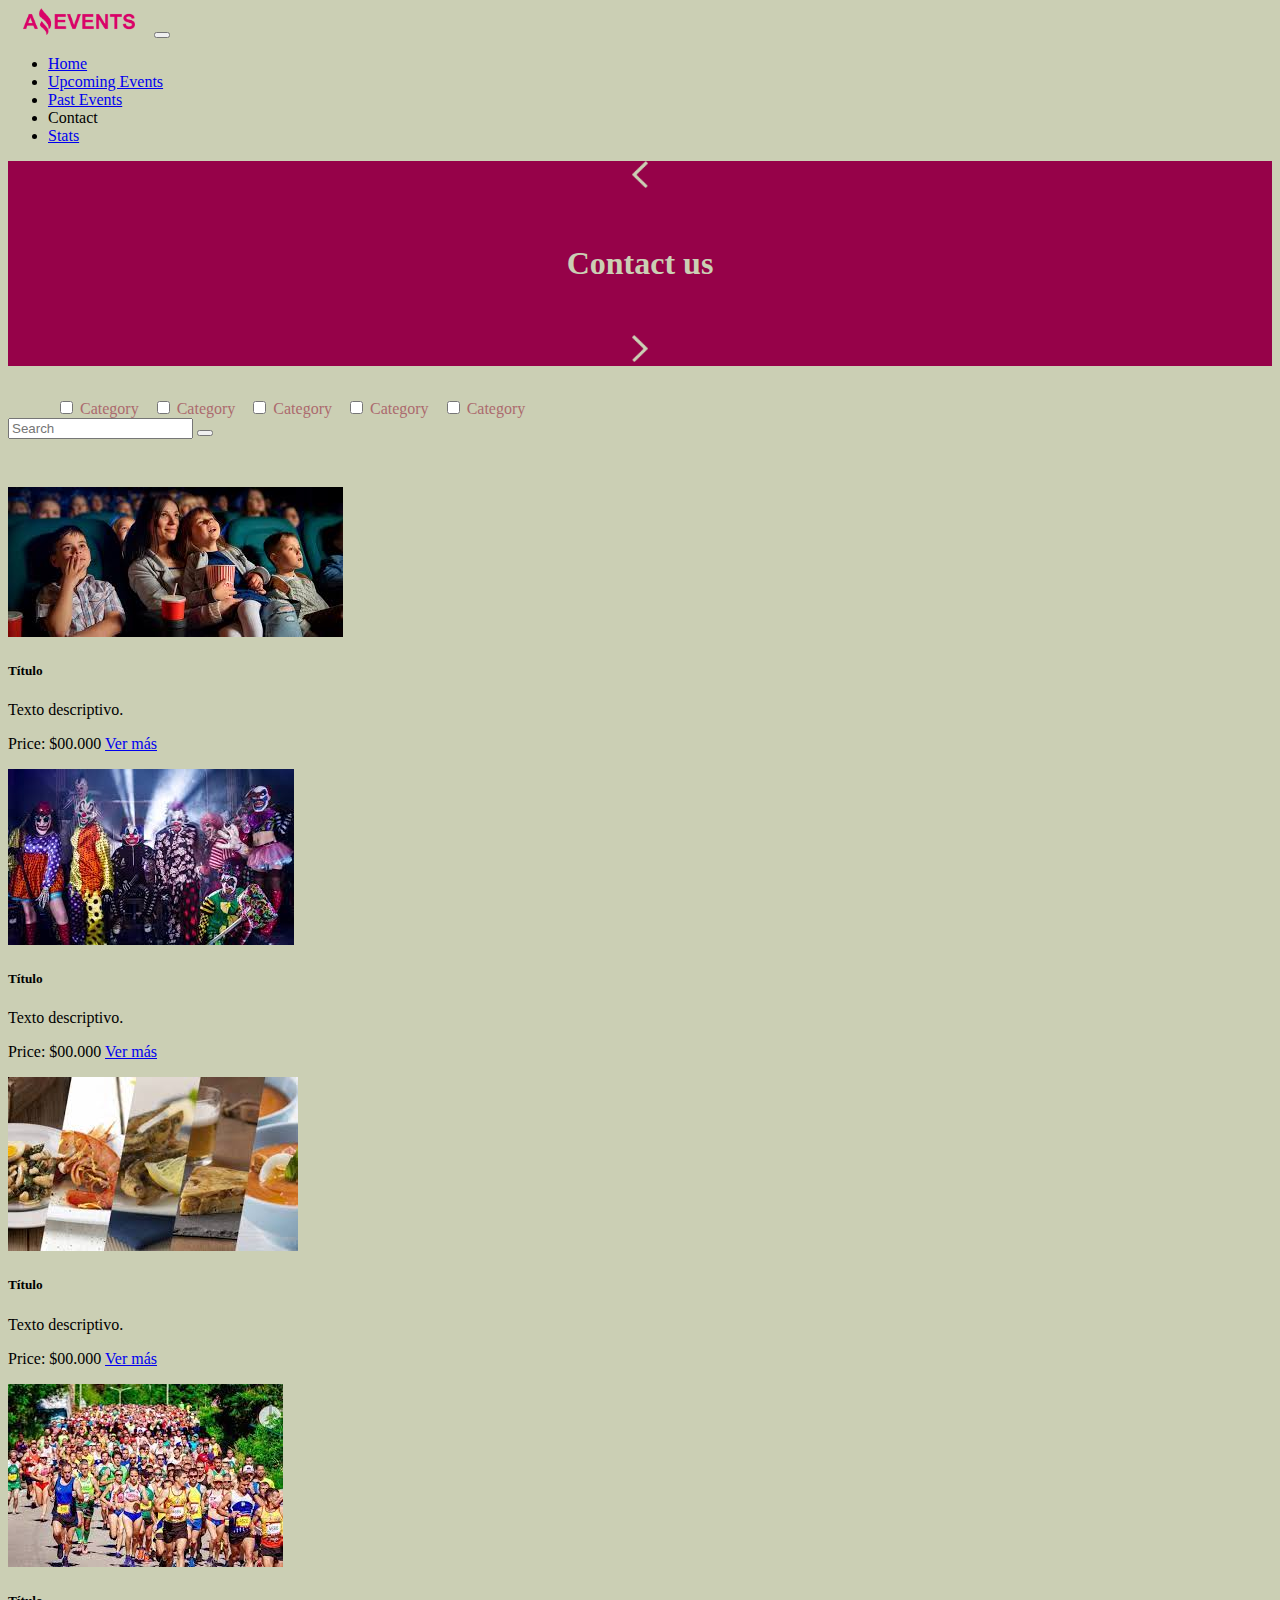
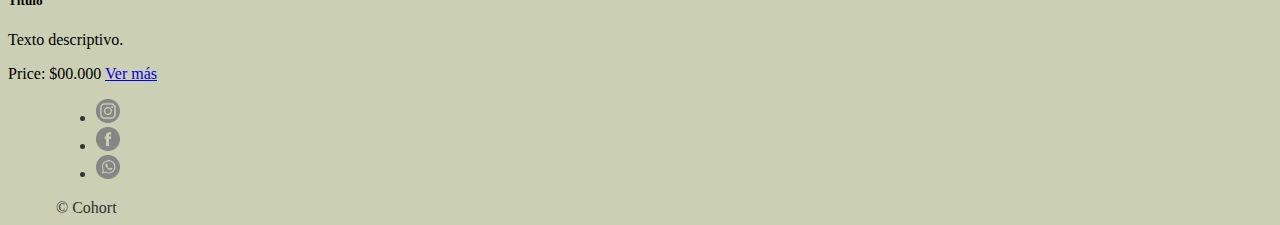
==== contact.html @ 63c55717 "maqueta general" ====
<!DOCTYPE html>
<html lang="en">
    <head>
        <meta charset="UTF-8">
        <meta http-equiv="X-UA-Compatible" content="IE=edge">
        <meta name="viewport" content="width=device-width, initial-scale=1.0">
        <title>Contact us</title>
        <link href="https://cdn.jsdelivr.net/npm/bootstrap@5.3.0-alpha1/dist/css/bootstrap.min.css" rel="stylesheet"
            integrity="sha384-GLhlTQ8iRABdZLl6O3oVMWSktQOp6b7In1Zl3/Jr59b6EGGoI1aFkw7cmDA6j6gD" crossorigin="anonymous">
        <link rel="stylesheet" href="./assets/styles/main.css">
        <link rel="shortcut icon" href="./assets/img/favicon.ico">
    </head>

    <body>
        <nav class="navbar navbar-expand-lg bg-body-tertiary">
            <div class="container-fluid">
                <a class="navbar-brand"><img class="logo" src="./assets/img/logo_amazing_events.png"
                        alt="Amazing Events Logo"></a>
                <button class="navbar-toggler" type="button" data-bs-toggle="collapse" data-bs-target="#navbarNav"
                    aria-controls="navbarNav" aria-expanded="false" aria-label="Toggle navigation">
                    <span class="navbar-toggler-icon"></span>
                </button>
                <div class="collapse navbar-collapse justify-content-end" id="navbarNav">
                    <ul class="navbar-nav">
                        <li class="nav-item">
                            <a class="nav-link" href="./index.html">Home</a>
                        </li>
                        <li class="nav-item">
                            <a class="nav-link" href="./index.html">Upcoming Events</a>
                        </li>
                        <li class="nav-item">
                            <a class="nav-link" href="./past_events.html">Past Events</a>
                        </li>
                        <li class="nav-item">
                            <a class="nav-link disabled">Contact</a>
                        </li>
                        <li class="nav-item">
                            <a class="nav-link" href="./stats.html">Stats</a>
                        </li>
                    </ul>
                </div>
            </div>
        </nav>
        <header class="navbar navbar-expand-lg justify-content-center">
            <a class="nav-link" href="past_events.html"><img class="flechas" src="./assets/img/flechaIzquierda.png" alt="Flecha hacia la izquierda"></a>
            <h1 class="fw-bold">Contact us</h1>
            <a class="nav-link" href="stats.html"><img class="flechas" src="./assets/img/flechaDerecha.png" alt="Flecha hacia la derecha"></a>
        </header>
        <main class="container-fluid align-items-center">
            <div class="flex-wrap align-items-center checksearch expand-lg">
                <input type="checkbox" id="category" name="position" value="category">
                <label for="category">Category</label>
                <input type="checkbox" id="category" name="position" value="category">
                <label for="category">Category</label>
                <input type="checkbox" id="category" name="position" value="category">
                <label for="category">Category</label>
                <input type="checkbox" id="category" name="position" value="category">
                <label for="category">Category</label>
                <input type="checkbox" id="category" name="position" value="category">
                <label for="category">Category</label>
            </div>
            <div class="d-flex justify-content-end">
                <input clas type="search" placeholder="Search" aria-label="Search">
                <button class="btn btn-outline-success" type="submit"></button>
            </div>
            <div class="b-example-divider"></div>
            <div class="d-flex flex-wrap gap-3 justify-content-center">
                <div class="card" style="width: 18rem;">
                    <img src="./assets/img/cinema.jpg" class="card-img-top object-fit-cover mw-100 h-75" alt="Cinema">
                    <div class="card-body justify-content-center align-items-center">
                        <h5 class="card-title">Título</h5>
                        <p class="card-text">Texto descriptivo.</p>
                        <p>Price: $00.000</a>
                        <a href="#" class="btn btn-primary">Ver más</a>
                    </div>
                </div>
                <div class="card" style="width: 18rem;">
                    <img src="./assets/img/costume_party.jpg" class="card-img-top object-fit-cover mw-100 h-75" alt="Costume Party">
                    <div class="card-body">
                        <h5 class="card-title">Título</h5>
                        <p class="card-text">Texto descriptivo.</p>
                        <p>Price: $00.000</a>
                        <a href="#" class="btn btn-primary">Ver más</a>
                    </div>
                </div>
                <div class="card" style="width: 18rem;">
                    <img src="./assets/img/food_fair.jpg" class="card-img-top object-fit-cover mw-100 h-75" alt="Food Fair">
                    <div class="card-body">                        
                        <h5 class="card-title">Título</h5>
                        <p class="card-text">Texto descriptivo.</p>
                        <p>Price: $00.000</a>
                        <a href="#" class="btn btn-primary">Ver más</a>
                    </div>
                </div>
                <div class="card" style="width: 18rem;">
                    <img src="./assets/img/marathon.jpg" class="card-img-top object-fit-cover mw-100 h-75" alt="Marathon">
                    <div class="card-body">                        
                        <h5 class="card-title">Título</h5>
                        <p class="card-text">Texto descriptivo.</p>
                        <p>Price: $00.000</a>
                        <a href="#" class="btn btn-primary">Ver más</a>
                    </div>
                </div>
            </div>
        </main>
            <footer class="d-flex flex-wrap justify-content-between align-items-center py-3 my-4 bg-body-tertiary">
                <ul class="nav col-md-4 list-unstyled d-flex">
                    <li class="ms-3"><a href="#"><img src="/assets/img/instagram.png"alt="intagram" class="bi" width="24" height="24"></a></li>
                    <li class="ms-3"><a href="#"><img src="/assets/img/facebook.png"alt="facebook" class="bi" width="24" height="24"></a></li>
                    <li class="ms-3"><a href="#"><img src="/assets/img/whatsapp.png"alt="intagram" class="bi" width="24" height="24"></a></li>
                </ul>
                <div class="d-flex align-items-end justify-content-end">
                    <span class="mb-3 mb-md-0">© Cohort</span>
                </div>
            </footer>
        <script src="https://cdn.jsdelivr.net/npm/bootstrap@5.3.0-alpha1/dist/js/bootstrap.bundle.min.js"
            integrity="sha384-w76AqPfDkMBDXo30jS1Sgez6pr3x5MlQ1ZAGC+nuZB+EYdgRZgiwxhTBTkF7CXvN"
            crossorigin="anonymous"></script>
    </body>
</html>
---- assets/styles/main.css ----
.logo {
    max-width: 7rem;
    margin-left: 15px;
    margin-right: 15px;
}
header {
    text-align: center;
    justify-content: center;
}
h1 {
    text-align: center;
    padding: 2rem;
    color: #cbcfb4;
}
body {
    background-color: #cbcfb4;
}
.flechas {
    max-width: 1rem;
}
.checksearch {
    color: #ab6a6e;
    padding-top: 2rem;
    padding-left: 3rem;
}
label {
    margin-right: 10px;
}

footer {
    color: #353130;
    padding-right: 5rem;
    padding-left: 3rem;
}
header {
    background-color: #960249;
}
.b-example-divider {
    height: 3rem;
    }

    /*paleta de colores
#85847e petróleo
#ab6a6e vino
#960249 fusia logo
#353130 gris osucuro
#cbcfb4 gris claro
*/
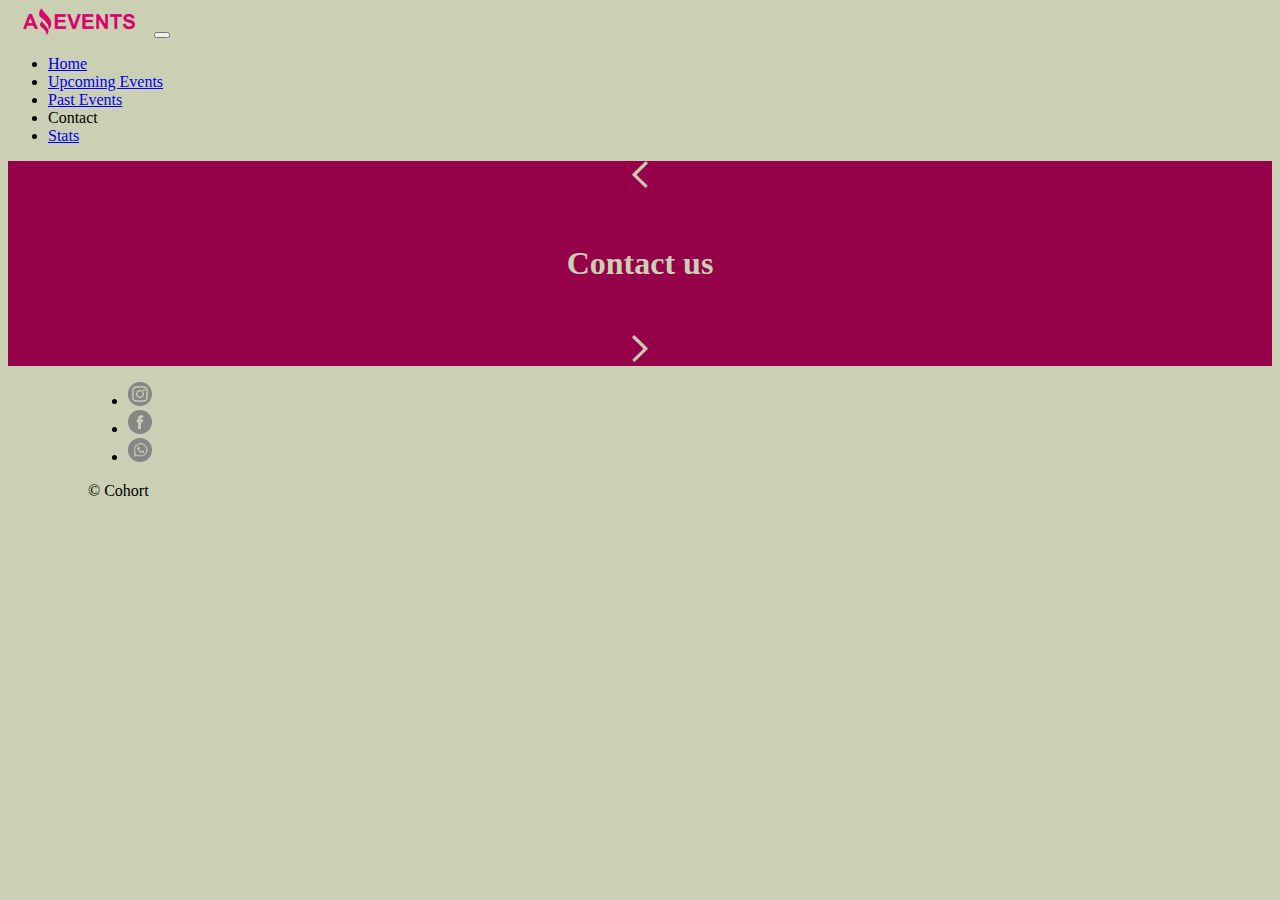
==== commit bb913926: "acomodamiento de maqueta" ====
--- a/contact.html
+++ b/contact.html
@@ -41,68 +41,12 @@
                 </div>
             </div>
         </nav>
-        <header class="navbar navbar-expand-lg justify-content-center">
+        <header class="navbar navbar-expand-lg justify-content-center bg-wine">
             <a class="nav-link" href="past_events.html"><img class="flechas" src="./assets/img/flechaIzquierda.png" alt="Flecha hacia la izquierda"></a>
             <h1 class="fw-bold">Contact us</h1>
             <a class="nav-link" href="stats.html"><img class="flechas" src="./assets/img/flechaDerecha.png" alt="Flecha hacia la derecha"></a>
         </header>
-        <main class="container-fluid align-items-center">
-            <div class="flex-wrap align-items-center checksearch expand-lg">
-                <input type="checkbox" id="category" name="position" value="category">
-                <label for="category">Category</label>
-                <input type="checkbox" id="category" name="position" value="category">
-                <label for="category">Category</label>
-                <input type="checkbox" id="category" name="position" value="category">
-                <label for="category">Category</label>
-                <input type="checkbox" id="category" name="position" value="category">
-                <label for="category">Category</label>
-                <input type="checkbox" id="category" name="position" value="category">
-                <label for="category">Category</label>
-            </div>
-            <div class="d-flex justify-content-end">
-                <input clas type="search" placeholder="Search" aria-label="Search">
-                <button class="btn btn-outline-success" type="submit"></button>
-            </div>
-            <div class="b-example-divider"></div>
-            <div class="d-flex flex-wrap gap-3 justify-content-center">
-                <div class="card" style="width: 18rem;">
-                    <img src="./assets/img/cinema.jpg" class="card-img-top object-fit-cover mw-100 h-75" alt="Cinema">
-                    <div class="card-body justify-content-center align-items-center">
-                        <h5 class="card-title">Título</h5>
-                        <p class="card-text">Texto descriptivo.</p>
-                        <p>Price: $00.000</a>
-                        <a href="#" class="btn btn-primary">Ver más</a>
-                    </div>
-                </div>
-                <div class="card" style="width: 18rem;">
-                    <img src="./assets/img/costume_party.jpg" class="card-img-top object-fit-cover mw-100 h-75" alt="Costume Party">
-                    <div class="card-body">
-                        <h5 class="card-title">Título</h5>
-                        <p class="card-text">Texto descriptivo.</p>
-                        <p>Price: $00.000</a>
-                        <a href="#" class="btn btn-primary">Ver más</a>
-                    </div>
-                </div>
-                <div class="card" style="width: 18rem;">
-                    <img src="./assets/img/food_fair.jpg" class="card-img-top object-fit-cover mw-100 h-75" alt="Food Fair">
-                    <div class="card-body">                        
-                        <h5 class="card-title">Título</h5>
-                        <p class="card-text">Texto descriptivo.</p>
-                        <p>Price: $00.000</a>
-                        <a href="#" class="btn btn-primary">Ver más</a>
-                    </div>
-                </div>
-                <div class="card" style="width: 18rem;">
-                    <img src="./assets/img/marathon.jpg" class="card-img-top object-fit-cover mw-100 h-75" alt="Marathon">
-                    <div class="card-body">                        
-                        <h5 class="card-title">Título</h5>
-                        <p class="card-text">Texto descriptivo.</p>
-                        <p>Price: $00.000</a>
-                        <a href="#" class="btn btn-primary">Ver más</a>
-                    </div>
-                </div>
-            </div>
-        </main>
+
             <footer class="d-flex flex-wrap justify-content-between align-items-center py-3 my-4 bg-body-tertiary">
                 <ul class="nav col-md-4 list-unstyled d-flex">
                     <li class="ms-3"><a href="#"><img src="/assets/img/instagram.png"alt="intagram" class="bi" width="24" height="24"></a></li>
--- a/assets/styles/main.css
+++ b/assets/styles/main.css
@@ -6,6 +6,9 @@
 header {
     text-align: center;
     justify-content: center;
+}
+.bg-wine {
+    background-color: #960249;
 }
 h1 {
     text-align: center;
@@ -18,26 +21,32 @@
 .flechas {
     max-width: 1rem;
 }
+.pad-4 {
+    padding-right: 4rem;
+    padding-left: 4rem;
+}
 .checksearch {
     color: #ab6a6e;
-    padding-top: 2rem;
     padding-left: 3rem;
 }
 label {
     margin-right: 10px;
 }
 
+.card {
+    text-align: center;
+}
+.precio {
+    text-align: left;
+}
+.divider {
+    height: 1rem;
+}
 footer {
-    color: #353130;
+    padding-left: 5rem;
     padding-right: 5rem;
-    padding-left: 3rem;
 }
-header {
-    background-color: #960249;
-}
-.b-example-divider {
-    height: 3rem;
-    }
+
 
     /*paleta de colores
 #85847e petróleo
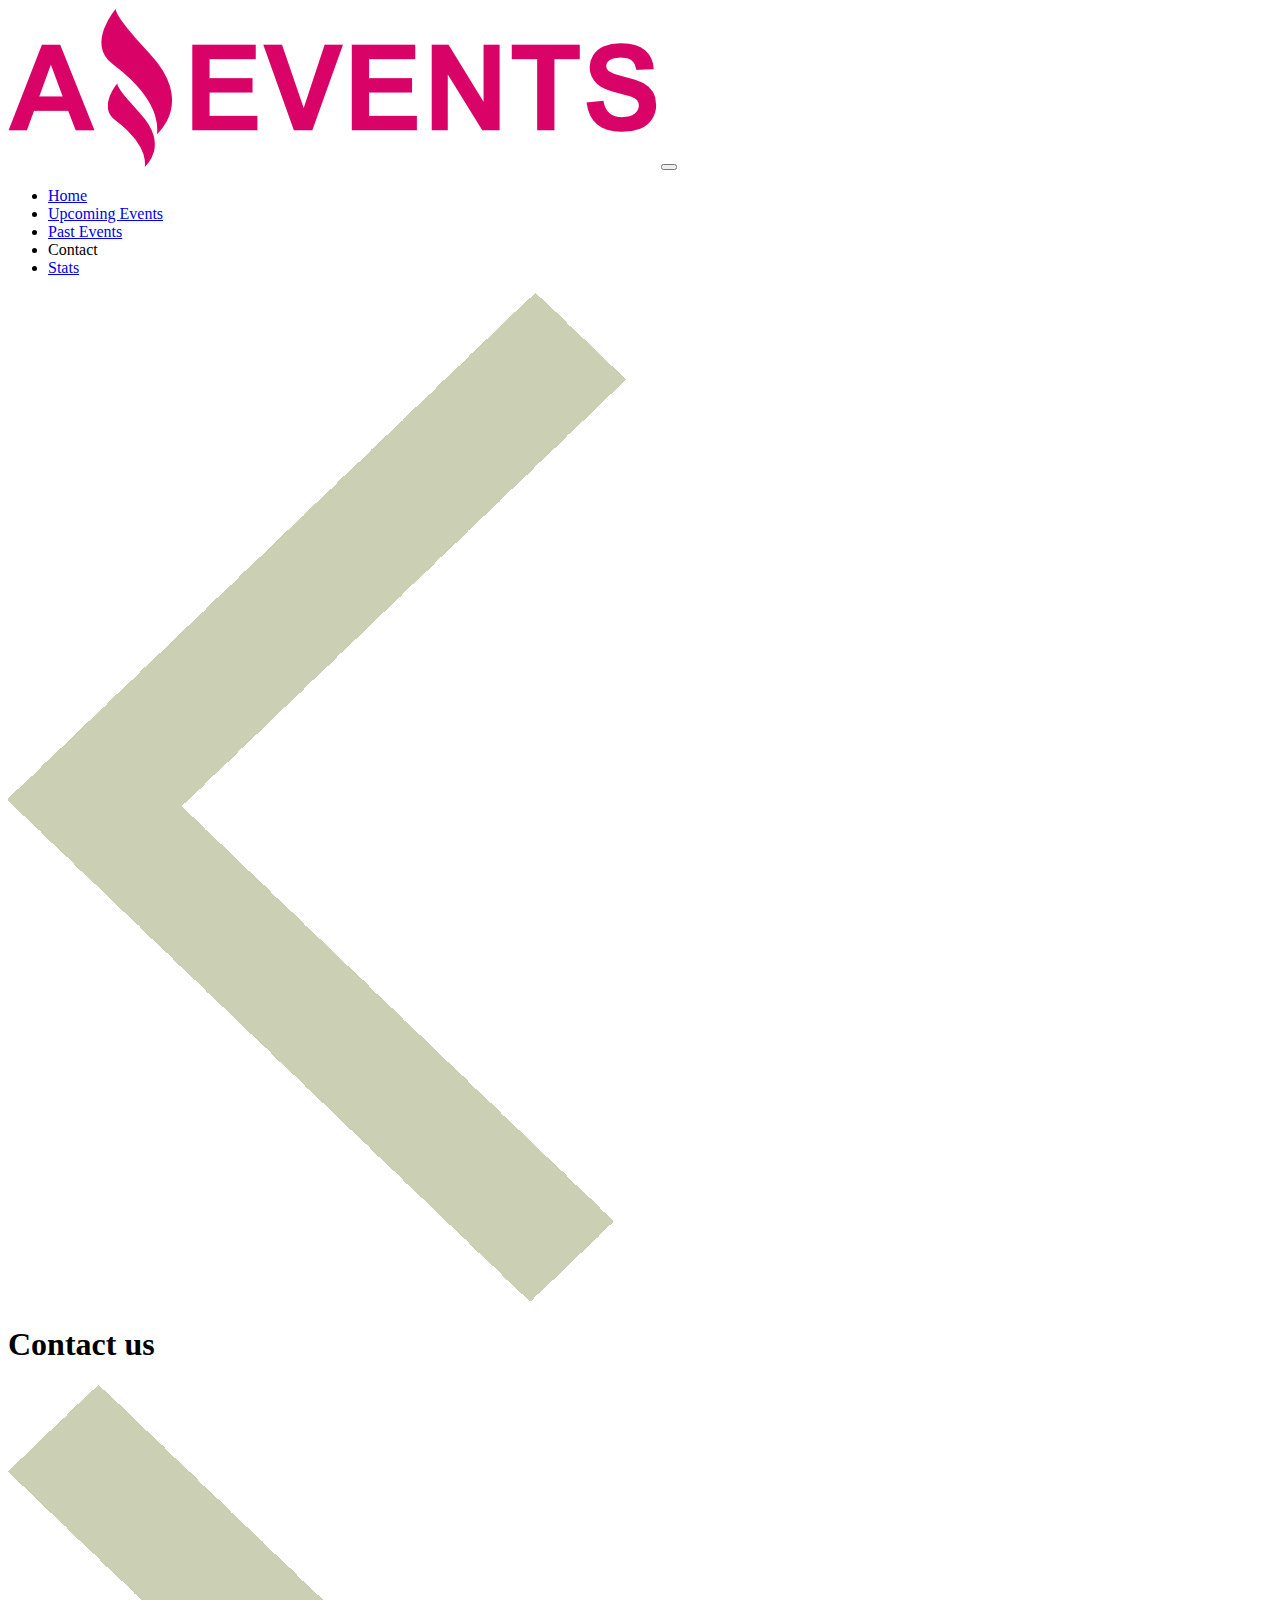
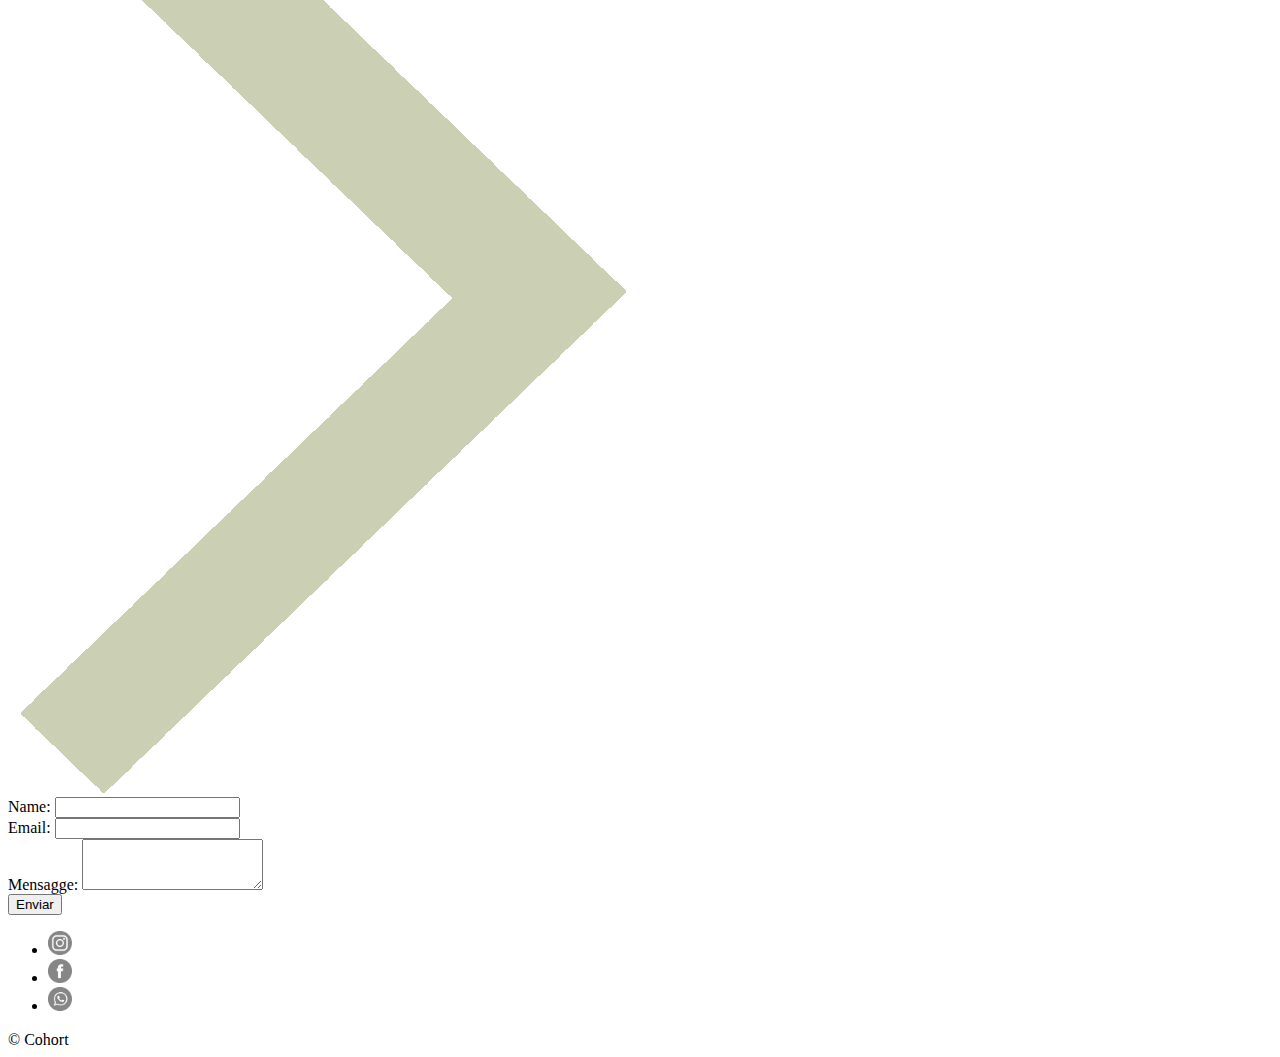
==== commit d115d85a: "pagina de contacto hecha" ====
--- a/contact.html
+++ b/contact.html
@@ -1,64 +1,88 @@
 <!DOCTYPE html>
 <html lang="en">
-    <head>
-        <meta charset="UTF-8">
-        <meta http-equiv="X-UA-Compatible" content="IE=edge">
-        <meta name="viewport" content="width=device-width, initial-scale=1.0">
-        <title>Contact us</title>
-        <link href="https://cdn.jsdelivr.net/npm/bootstrap@5.3.0-alpha1/dist/css/bootstrap.min.css" rel="stylesheet"
-            integrity="sha384-GLhlTQ8iRABdZLl6O3oVMWSktQOp6b7In1Zl3/Jr59b6EGGoI1aFkw7cmDA6j6gD" crossorigin="anonymous">
-        <link rel="stylesheet" href="./assets/styles/main.css">
-        <link rel="shortcut icon" href="./assets/img/favicon.ico">
-    </head>
 
-    <body>
-        <nav class="navbar navbar-expand-lg bg-body-tertiary">
-            <div class="container-fluid">
-                <a class="navbar-brand"><img class="logo" src="./assets/img/logo_amazing_events.png"
-                        alt="Amazing Events Logo"></a>
-                <button class="navbar-toggler" type="button" data-bs-toggle="collapse" data-bs-target="#navbarNav"
-                    aria-controls="navbarNav" aria-expanded="false" aria-label="Toggle navigation">
-                    <span class="navbar-toggler-icon"></span>
-                </button>
-                <div class="collapse navbar-collapse justify-content-end" id="navbarNav">
-                    <ul class="navbar-nav">
-                        <li class="nav-item">
-                            <a class="nav-link" href="./index.html">Home</a>
-                        </li>
-                        <li class="nav-item">
-                            <a class="nav-link" href="./index.html">Upcoming Events</a>
-                        </li>
-                        <li class="nav-item">
-                            <a class="nav-link" href="./past_events.html">Past Events</a>
-                        </li>
-                        <li class="nav-item">
-                            <a class="nav-link disabled">Contact</a>
-                        </li>
-                        <li class="nav-item">
-                            <a class="nav-link" href="./stats.html">Stats</a>
-                        </li>
-                    </ul>
-                </div>
+<head>
+    <meta charset="UTF-8">
+    <meta http-equiv="X-UA-Compatible" content="IE=edge">
+    <meta name="viewport" content="width=device-width, initial-scale=1.0">
+    <title>Contact us</title>
+    <link href="https://cdn.jsdelivr.net/npm/bootstrap@5.3.0-alpha1/dist/css/bootstrap.min.css" rel="stylesheet"
+        integrity="sha384-GLhlTQ8iRABdZLl6O3oVMWSktQOp6b7In1Zl3/Jr59b6EGGoI1aFkw7cmDA6j6gD" crossorigin="anonymous">
+    <link rel="g" href="./assets/styles/main.css">
+    <link rel="shortcut icon" href="./assets/img/favicon.ico">
+</head>
+
+<body>
+    <nav class="navbar navbar-expand-lg bg-body-tertiary">
+        <div class="container-fluid">
+            <a class="navbar-brand"><img class="logo" src="./assets/img/logo_amazing_events.png"
+                    alt="Amazing Events Logo"></a>
+            <button class="navbar-toggler" type="button" data-bs-toggle="collapse" data-bs-target="#navbarNav"
+                aria-controls="navbarNav" aria-expanded="false" aria-label="Toggle navigation">
+                <span class="navbar-toggler-icon"></span>
+            </button>
+            <div class="collapse navbar-collapse justify-content-end" id="navbarNav">
+                <ul class="navbar-nav">
+                    <li class="nav-item">
+                        <a class="nav-link" href="./index.html">Home</a>
+                    </li>
+                    <li class="nav-item">
+                        <a class="nav-link" href="./index.html">Upcoming Events</a>
+                    </li>
+                    <li class="nav-item">
+                        <a class="nav-link" href="./past_events.html">Past Events</a>
+                    </li>
+                    <li class="nav-item">
+                        <a class="nav-link disabled">Contact</a>
+                    </li>
+                    <li class="nav-item">
+                        <a class="nav-link" href="./stats.html">Stats</a>
+                    </li>
+                </ul>
             </div>
-        </nav>
-        <header class="navbar navbar-expand-lg justify-content-center bg-wine">
-            <a class="nav-link" href="past_events.html"><img class="flechas" src="./assets/img/flechaIzquierda.png" alt="Flecha hacia la izquierda"></a>
-            <h1 class="fw-bold">Contact us</h1>
-            <a class="nav-link" href="stats.html"><img class="flechas" src="./assets/img/flechaDerecha.png" alt="Flecha hacia la derecha"></a>
-        </header>
+        </div>
+    </nav>
+    <header class="navbar navbar-expand-lg justify-content-center bg-wine">
+        <a class="nav-link" href="past_events.html"><img class="flechas" src="./assets/img/flechaIzquierda.png"
+                alt="Flecha hacia la izquierda"></a>
+        <h1 class="fw-bold">Contact us</h1>
+        <a class="nav-link" href="stats.html"><img class="flechas" src="./assets/img/flechaDerecha.png"
+                alt="Flecha hacia la derecha"></a>
+    </header>
+    <div class="divider"></div>
+    <main class="container-fluid align-items-center container-sm">
+        <form>
+            <div class="mb-3">
+                <label for="namecotact1" class="form-label">Name:</label>
+                <input type="text" class="form-control" id="namecotact1" aria-describedby="nameContact">
+            </div>
+            <div class="mb-3">
+                <label for="nameContact" class="form-label">Email:</label>
+                <input type="text" class="form-control" id="nameContact">
+            </div>
+            <div class="mb-3">
+                <label for="mensaggeCotact" class="form-label">Mensagge:</label>
+                <textarea class="form-control" id="mensaggeCotact" rows="3"></textarea>
+            </div>
+            <button type="submit" class="btn btn-primary bg-wine">Enviar</button>
+        </form>
+    </main>
+    <footer class="d-flex flex-wrap justify-content-between align-items-center py-3 my-4 bg-body-tertiary">
+        <ul class="nav col-md-4 list-unstyled d-flex">
+            <li class="ms-3"><a href="#"><img src="/assets/img/instagram.png" alt="intagram" class="bi" width="24"
+                        height="24"></a></li>
+            <li class="ms-3"><a href="#"><img src="/assets/img/facebook.png" alt="facebook" class="bi" width="24"
+                        height="24"></a></li>
+            <li class="ms-3"><a href="#"><img src="/assets/img/whatsapp.png" alt="intagram" class="bi" width="24"
+                        height="24"></a></li>
+        </ul>
+        <div class="d-flex align-items-end justify-content-end">
+            <span class="mb-3 mb-md-0">© Cohort</span>
+        </div>
+    </footer>
+    <script src="https://cdn.jsdelivr.net/npm/bootstrap@5.3.0-alpha1/dist/js/bootstrap.bundle.min.js"
+        integrity="sha384-w76AqPfDkMBDXo30jS1Sgez6pr3x5MlQ1ZAGC+nuZB+EYdgRZgiwxhTBTkF7CXvN"
+        crossorigin="anonymous"></script>
+</body>
 
-            <footer class="d-flex flex-wrap justify-content-between align-items-center py-3 my-4 bg-body-tertiary">
-                <ul class="nav col-md-4 list-unstyled d-flex">
-                    <li class="ms-3"><a href="#"><img src="/assets/img/instagram.png"alt="intagram" class="bi" width="24" height="24"></a></li>
-                    <li class="ms-3"><a href="#"><img src="/assets/img/facebook.png"alt="facebook" class="bi" width="24" height="24"></a></li>
-                    <li class="ms-3"><a href="#"><img src="/assets/img/whatsapp.png"alt="intagram" class="bi" width="24" height="24"></a></li>
-                </ul>
-                <div class="d-flex align-items-end justify-content-end">
-                    <span class="mb-3 mb-md-0">© Cohort</span>
-                </div>
-            </footer>
-        <script src="https://cdn.jsdelivr.net/npm/bootstrap@5.3.0-alpha1/dist/js/bootstrap.bundle.min.js"
-            integrity="sha384-w76AqPfDkMBDXo30jS1Sgez6pr3x5MlQ1ZAGC+nuZB+EYdgRZgiwxhTBTkF7CXvN"
-            crossorigin="anonymous"></script>
-    </body>
 </html>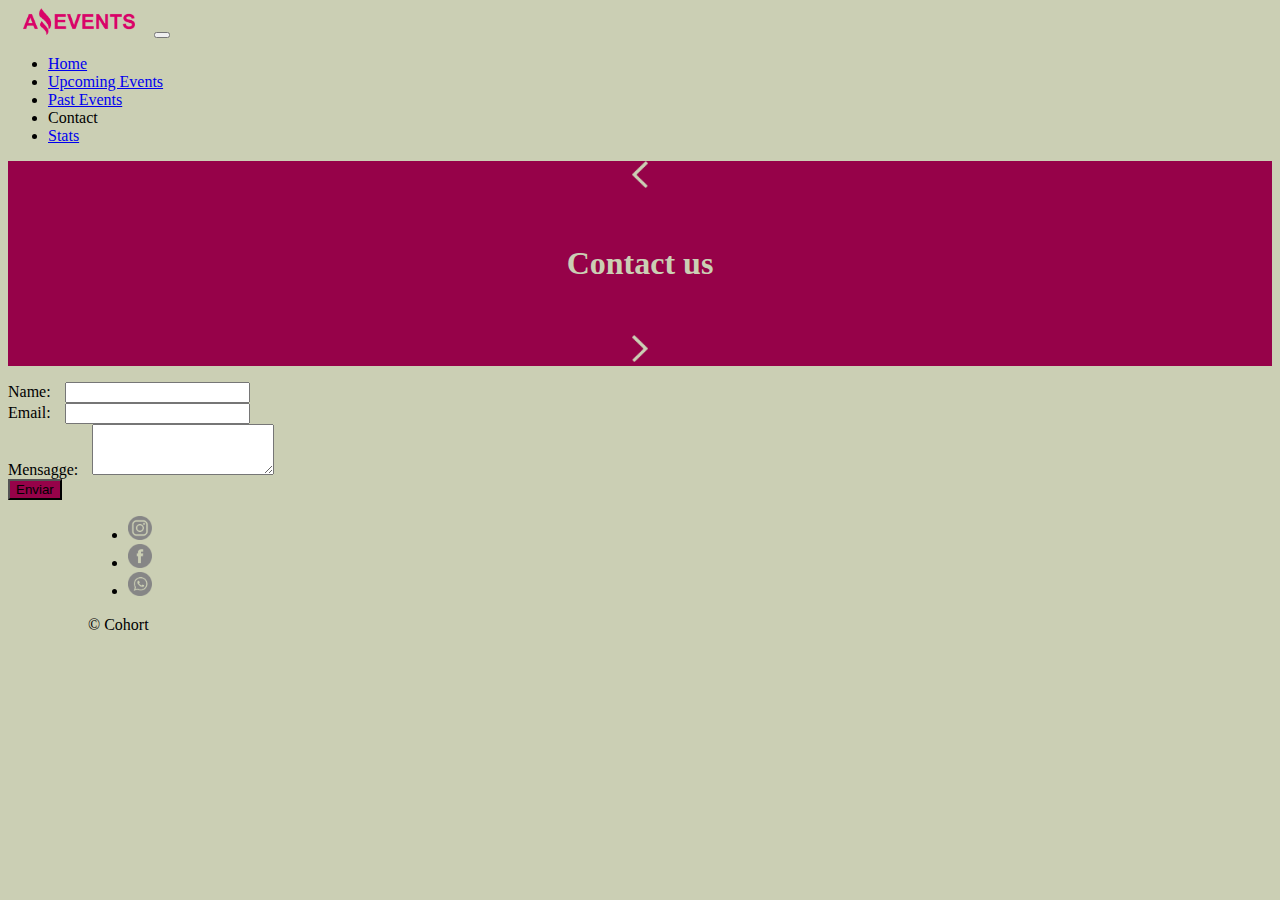
==== commit 3bac9b43: "pagina de contacto corregida" ====
--- a/contact.html
+++ b/contact.html
@@ -8,7 +8,7 @@
     <title>Contact us</title>
     <link href="https://cdn.jsdelivr.net/npm/bootstrap@5.3.0-alpha1/dist/css/bootstrap.min.css" rel="stylesheet"
         integrity="sha384-GLhlTQ8iRABdZLl6O3oVMWSktQOp6b7In1Zl3/Jr59b6EGGoI1aFkw7cmDA6j6gD" crossorigin="anonymous">
-    <link rel="g" href="./assets/styles/main.css">
+    <link rel="stylesheet" href="./assets/styles/main.css">
     <link rel="shortcut icon" href="./assets/img/favicon.ico">
 </head>
 
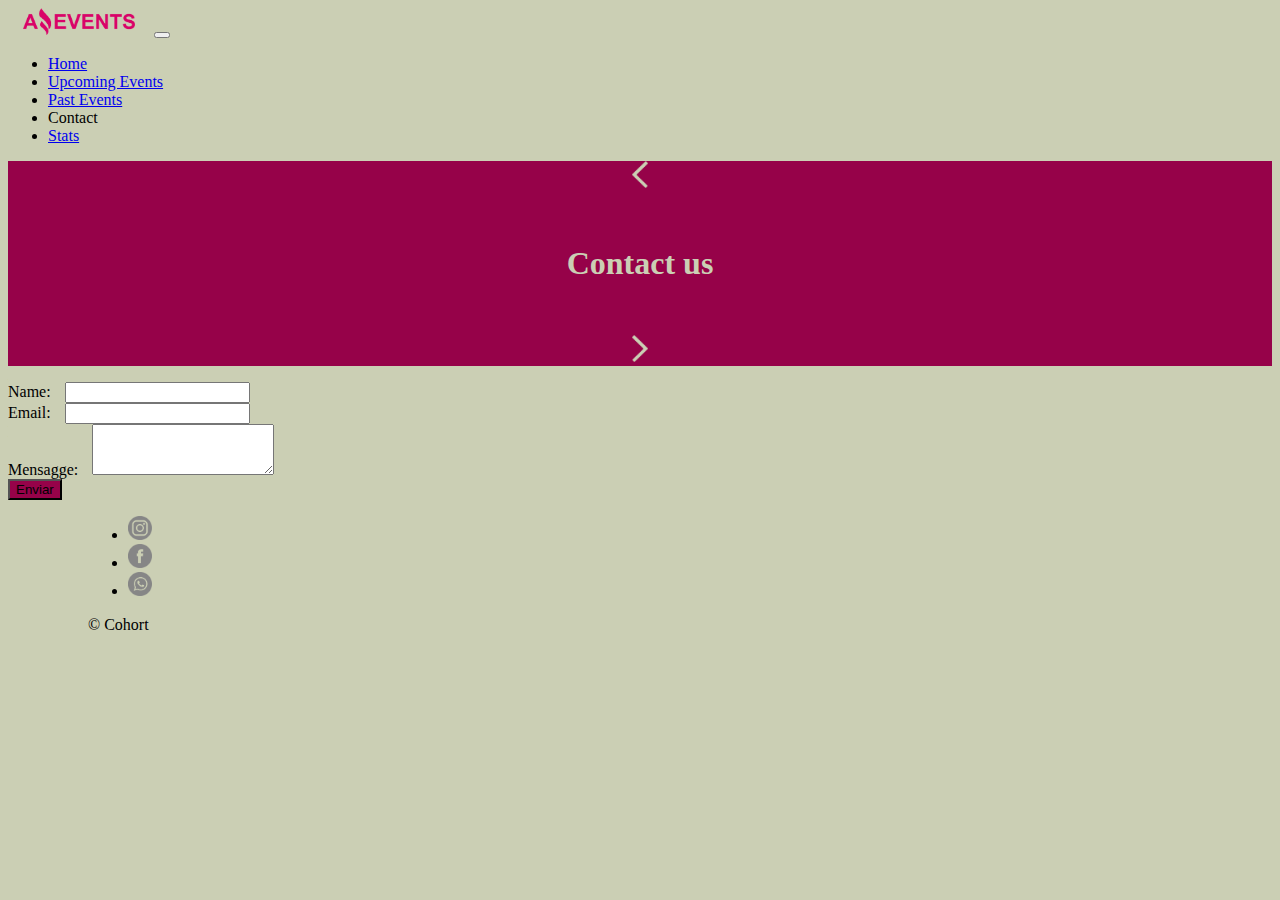
==== commit 299f82d0: "correcion de imagenes" ====
--- a/contact.html
+++ b/contact.html
@@ -69,11 +69,11 @@
     </main>
     <footer class="d-flex flex-wrap justify-content-between align-items-center py-3 my-4 bg-body-tertiary">
         <ul class="nav col-md-4 list-unstyled d-flex">
-            <li class="ms-3"><a href="#"><img src="/assets/img/instagram.png" alt="intagram" class="bi" width="24"
+            <li class="ms-3"><a href="#"><img src="./assets/img/instagram.png" alt="intagram" class="bi" width="24"
                         height="24"></a></li>
-            <li class="ms-3"><a href="#"><img src="/assets/img/facebook.png" alt="facebook" class="bi" width="24"
+            <li class="ms-3"><a href="#"><img src="./assets/img/facebook.png" alt="facebook" class="bi" width="24"
                         height="24"></a></li>
-            <li class="ms-3"><a href="#"><img src="/assets/img/whatsapp.png" alt="intagram" class="bi" width="24"
+            <li class="ms-3"><a href="#"><img src="./assets/img/whatsapp.png" alt="intagram" class="bi" width="24"
                         height="24"></a></li>
         </ul>
         <div class="d-flex align-items-end justify-content-end">
--- a/assets/styles/main.css
+++ b/assets/styles/main.css
@@ -1,57 +1,57 @@
-.logo {
-    max-width: 7rem;
-    margin-left: 15px;
-    margin-right: 15px;
-}
-header {
-    text-align: center;
-    justify-content: center;
-}
-.bg-wine {
-    background-color: #960249;
-}
-h1 {
-    text-align: center;
-    padding: 2rem;
-    color: #cbcfb4;
-}
-body {
-    background-color: #cbcfb4;
-}
-.flechas {
-    max-width: 1rem;
-}
-.pad-4 {
-    padding-right: 4rem;
-    padding-left: 4rem;
-}
-.checksearch {
-    color: #ab6a6e;
-    padding-left: 3rem;
-}
-label {
-    margin-right: 10px;
-}
+.logo {	
+    max-width: 7rem;	
+    margin-left: 15px;	
+    margin-right: 15px;	
+}	
+header {	
+    text-align: center;	
+    justify-content: center;	
+}	
+.bg-wine {	
+    background-color: #960249;	
+}	
+h1 {	
+    text-align: center;	
+    padding: 2rem;	
+    color: #cbcfb4;	
+}	
+body {	
+    background-color: #cbcfb4;	
+}	
+.flechas {	
+    max-width: 1rem;	
+}	
+.pad-4 {	
+    padding-right: 4rem;	
+    padding-left: 4rem;	
+}	
+.checksearch {	
+    color: #ab6a6e;	
+    padding-left: 3rem;	
+}	
+label {	
+    margin-right: 10px;	
+}	
 
-.card {
-    text-align: center;
-}
-.precio {
-    text-align: left;
-}
-.divider {
-    height: 1rem;
-}
-footer {
-    padding-left: 5rem;
-    padding-right: 5rem;
-}
+.card {	
+    text-align: center;	
+}	
+.precio {	
+    text-align: left;	
+}	
+.divider {	
+    height: 1rem;	
+}	
+footer {	
+    padding-left: 5rem;	
+    padding-right: 5rem;	
+}	
 
 
-    /*paleta de colores
-#85847e petróleo
-#ab6a6e vino
-#960249 fusia logo
-#353130 gris osucuro
-#cbcfb4 gris claro
+    /*paleta de colores	
+#85847e petróleo	
+#ab6a6e vino	
+#960249 fusia logo	
+#353130 gris osucuro	
+#cbcfb4 gris claro	
 */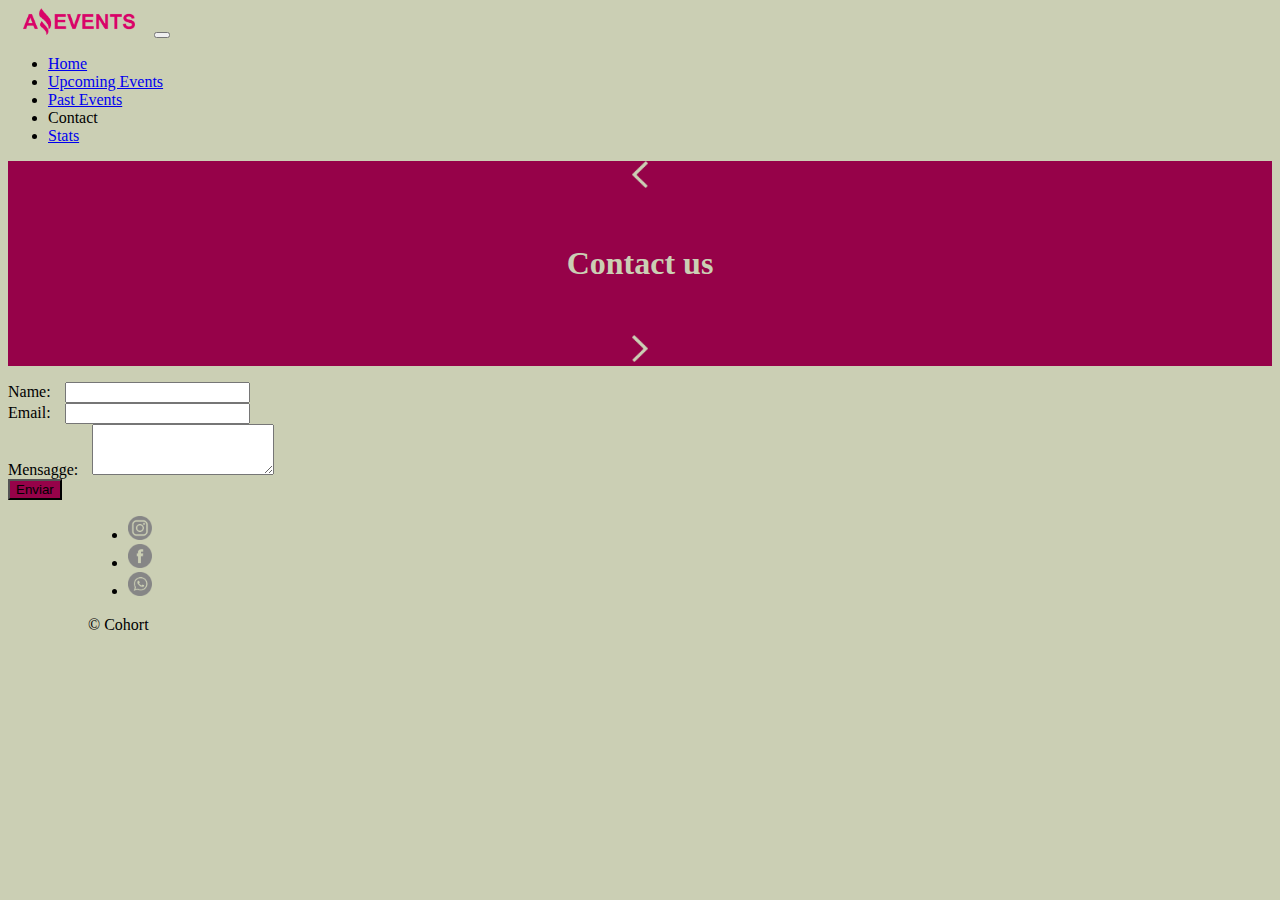
==== commit c3325ee9: "link a redes sociales" ====
--- a/contact.html
+++ b/contact.html
@@ -69,11 +69,11 @@
     </main>
     <footer class="d-flex flex-wrap justify-content-between align-items-center py-3 my-4 bg-body-tertiary">
         <ul class="nav col-md-4 list-unstyled d-flex">
-            <li class="ms-3"><a href="#"><img src="./assets/img/instagram.png" alt="intagram" class="bi" width="24"
+            <li class="ms-3"><a href="https://www.instagram.com/antopachina" target="_blank"><img src="./assets/img/instagram.png" alt="intagram" class="bi" width="24"
                         height="24"></a></li>
-            <li class="ms-3"><a href="#"><img src="./assets/img/facebook.png" alt="facebook" class="bi" width="24"
+            <li class="ms-3"><a href="https://www.facebook.com/antopachina" target="_blank"><img src="./assets/img/facebook.png" alt="facebook" class="bi" width="24"
                         height="24"></a></li>
-            <li class="ms-3"><a href="#"><img src="./assets/img/whatsapp.png" alt="intagram" class="bi" width="24"
+            <li class="ms-3"><a href="https://wa.me/+5491150985831" target="_blank"><img src="./assets/img/whatsapp.png" alt="intagram" class="bi" width="24"
                         height="24"></a></li>
         </ul>
         <div class="d-flex align-items-end justify-content-end">
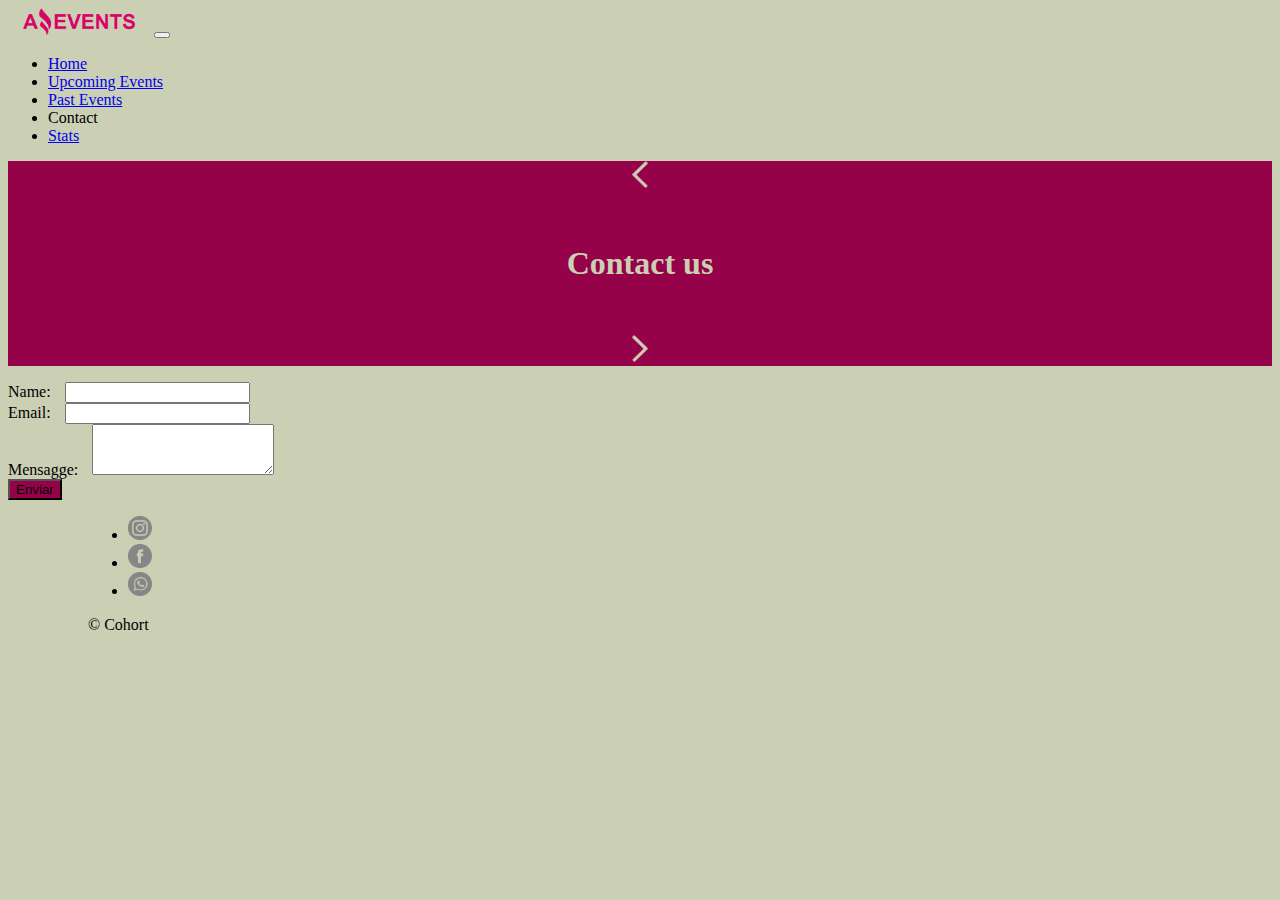
==== commit 29c549d0: "actualización de tarjetas a parir de data.js" ====
--- a/contact.html
+++ b/contact.html
@@ -83,6 +83,7 @@
     <script src="https://cdn.jsdelivr.net/npm/bootstrap@5.3.0-alpha1/dist/js/bootstrap.bundle.min.js"
         integrity="sha384-w76AqPfDkMBDXo30jS1Sgez6pr3x5MlQ1ZAGC+nuZB+EYdgRZgiwxhTBTkF7CXvN"
         crossorigin="anonymous"></script>
+    <script src="./main.js"></script>
 </body>
 
 </html>--- a/assets/styles/main.css
+++ b/assets/styles/main.css
@@ -47,7 +47,6 @@
     padding-right: 5rem;	
 }	
 
-
     /*paleta de colores	
 #85847e petróleo	
 #ab6a6e vino	
